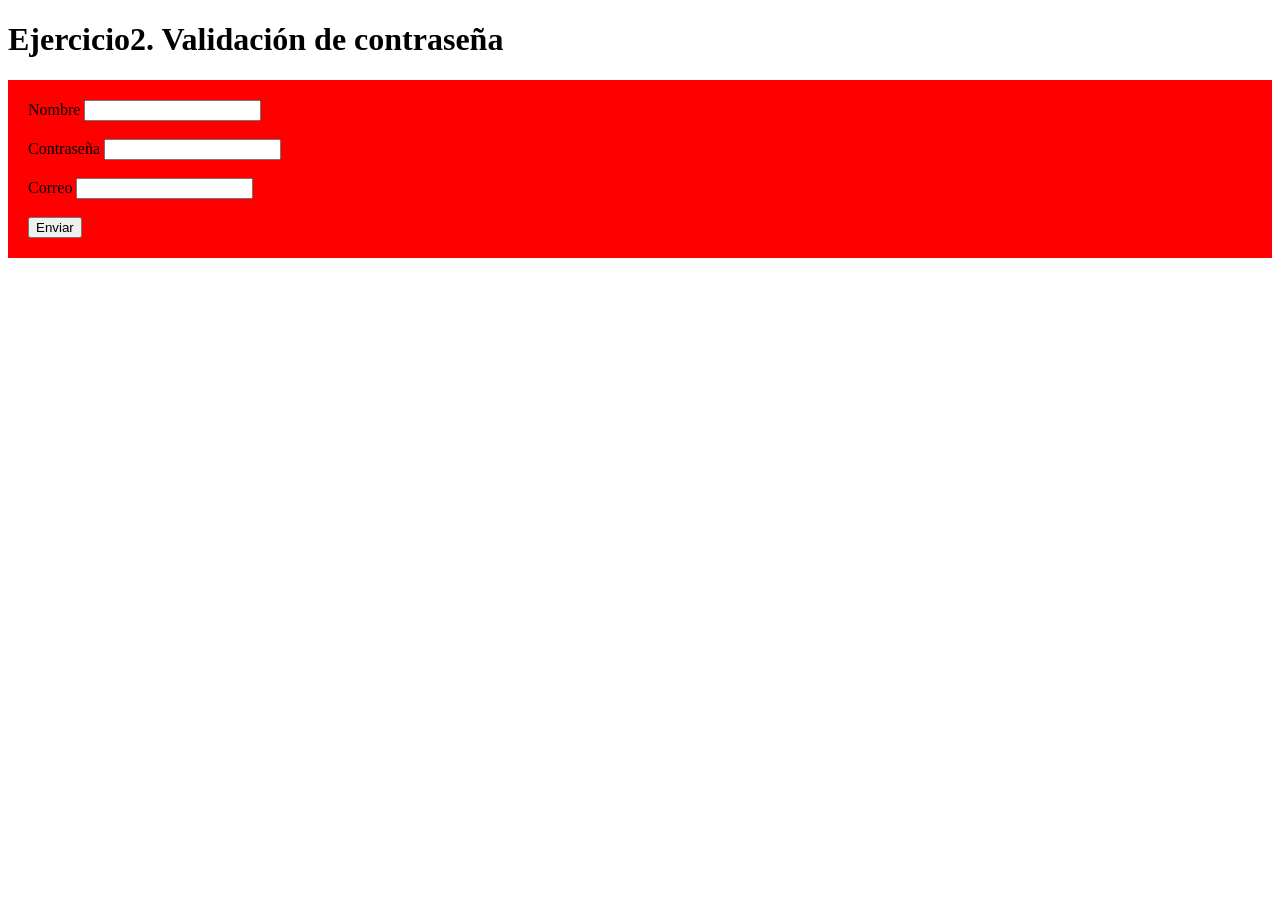
==== Ejercicio_2/contrasenia.html @ 97d6c7e0 "Rahi Escamilla Galeana" ====
<!DOCTYPE html>
<html lang="en">
<head>
    <meta charset="UTF-8">
    <meta name="viewport" content="width=device-width, initial-scale=1.0">
    <title>Ejercicio 2</title>
    <link rel="stylesheet" href="styless.css"> 
</head>
<body>
    <h1>Ejercicio2. Validación de contraseña</h1>
    <form id="formulario">
    <label for="nombre2">Nombre</label>
    <input type="text" id="nombre" name="nombre"><br><br>
    <label for="password"> Contraseña </label>
    <input type="password" id="password" name="password"><br><br>
    <label for="email">Correo</label>
    <input type="text" id="email" name="email"><br><br>
    <button type="submit"> Enviar </button>
    </form>
    <script src="validacionPassword.js"></script>
</body>
</html>
---- Ejercicio_2/styless.css ----
form{

    padding: 20px;
    background-color: rgb(255, 0, 0);
    transition: background-color 3s;
}
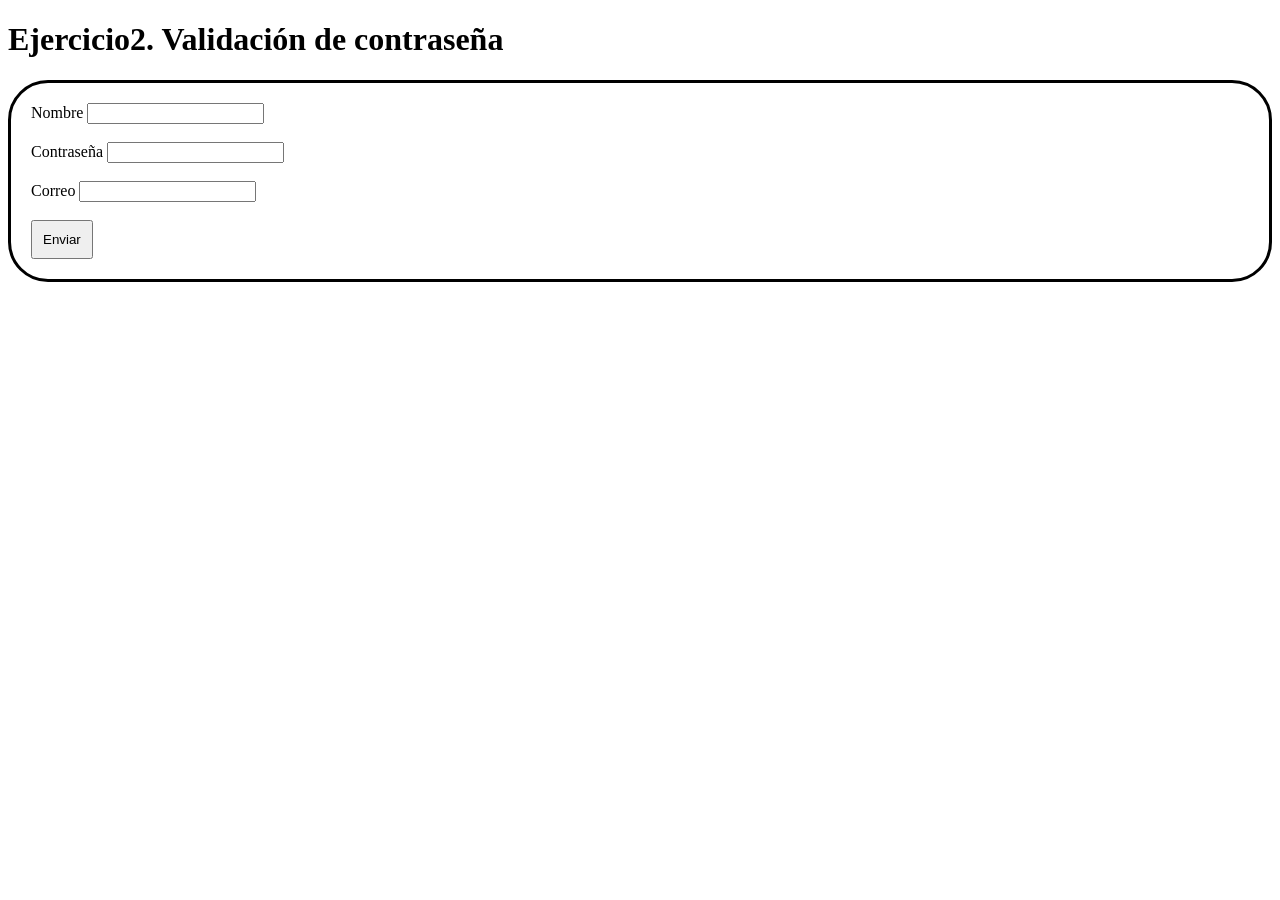
==== commit c55f6e33: "Estilos de mensajes" ====
--- a/Ejercicio_2/contrasenia.html
+++ b/Ejercicio_2/contrasenia.html
@@ -16,6 +16,8 @@
     <label for="email">Correo</label>
     <input type="text" id="email" name="email"><br><br>
     <button type="submit"> Enviar </button>
+    <span id="mensaje-ok"></span>
+    <span id="mensaje-error"></span>
     </form>
     <script src="validacionPassword.js"></script>
 </body>
--- a/Ejercicio_2/styless.css
+++ b/Ejercicio_2/styless.css
@@ -1,6 +1,20 @@
 form{
 
     padding: 20px;
-    background-color: rgb(255, 0, 0);
-    transition: background-color 3s;
+    border-style: solid;
+    border-radius: 40px;
+}
+button{
+    display:block;
+    padding: 10px;
+}
+#mensaje-error{
+    font-size: 18px;
+    font-weight: bold;
+    color: red;
+}
+#mensaje-ok{
+     font-size: 18px;
+    font-weight: bold;
+    color: green;
 }
